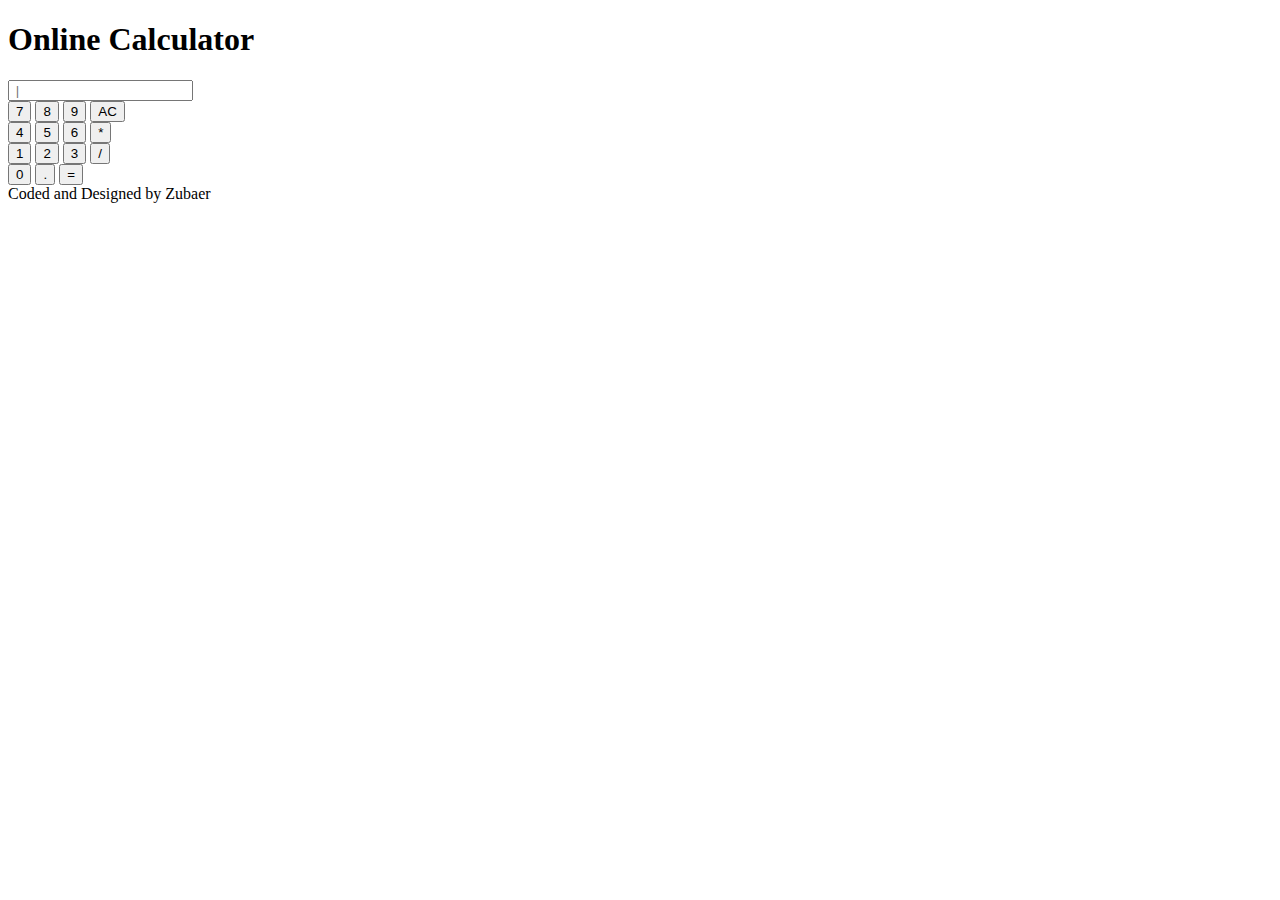
==== index.html @ 1cd0751f "Rename Calculator.html to index.html" ====
<!DOCTYPE html>
<html lang="en">
<head>
    <meta charset="UTF-8">
    <meta http-equiv="X-UA-Compatible" content="IE=edge">
    <meta name="viewport" content="width=device-width, initial-scale=1.0">
    <link rel = "stylesheet" href = "Calculator.css">
    <title>Online Calculator </title>
</head>
<body>
      <h1> Online Calculator </h1>

   <div class = "container">
      <div class = "calculator">
      <form>

         <div class = "display">
            <input type = "text" placeholder = " | " name = "display">

         </div>
         <div class = "first">
            <input type = "button" value = "7" onclick="display.value += '7'">  
            <input type = "button" value = "8" onclick="display.value += '8'">
            <input type = "button" value = "9" onclick="display.value += '9'">
            <input type = "button" value = "AC"onclick="display.value = ' '">

         </div>

         <div class = "second">
            <input type = "button" value = "4" onclick="display.value += '4'">
            <input type = "button" value = "5" onclick="display.value += '5'">
            <input type = "button" value = "6"onclick="display.value += '6'">
            <input type = "button" value = "*"onclick="display.value += '*'">
         </div>


         <div class = "third">
            <input type = "button" value = "1" onclick="display.value += '1'">
            <input type = "button" value = "2" onclick="display.value += '2'">
            <input type = "button" value = "3" onclick="display.value += '3'">
            <input type = "button" value = "/" onclick="display.value += '/'">
         </div>

         <div class = "fourth">
            <input type = "button" value = "0" onclick="display.value += '0'">
            <input type = "button" value = "." onclick="display.value += '.'">
            <input type = "button" class = "equal" value = "=" onclick="display.value =  eval(display.value)">
            
         </div>
         

      </form>



      






   </div>
   </div>
   <div class = "sponsor">
      Coded and Designed by Zubaer 
   </div>
   
    
</body>
</html>
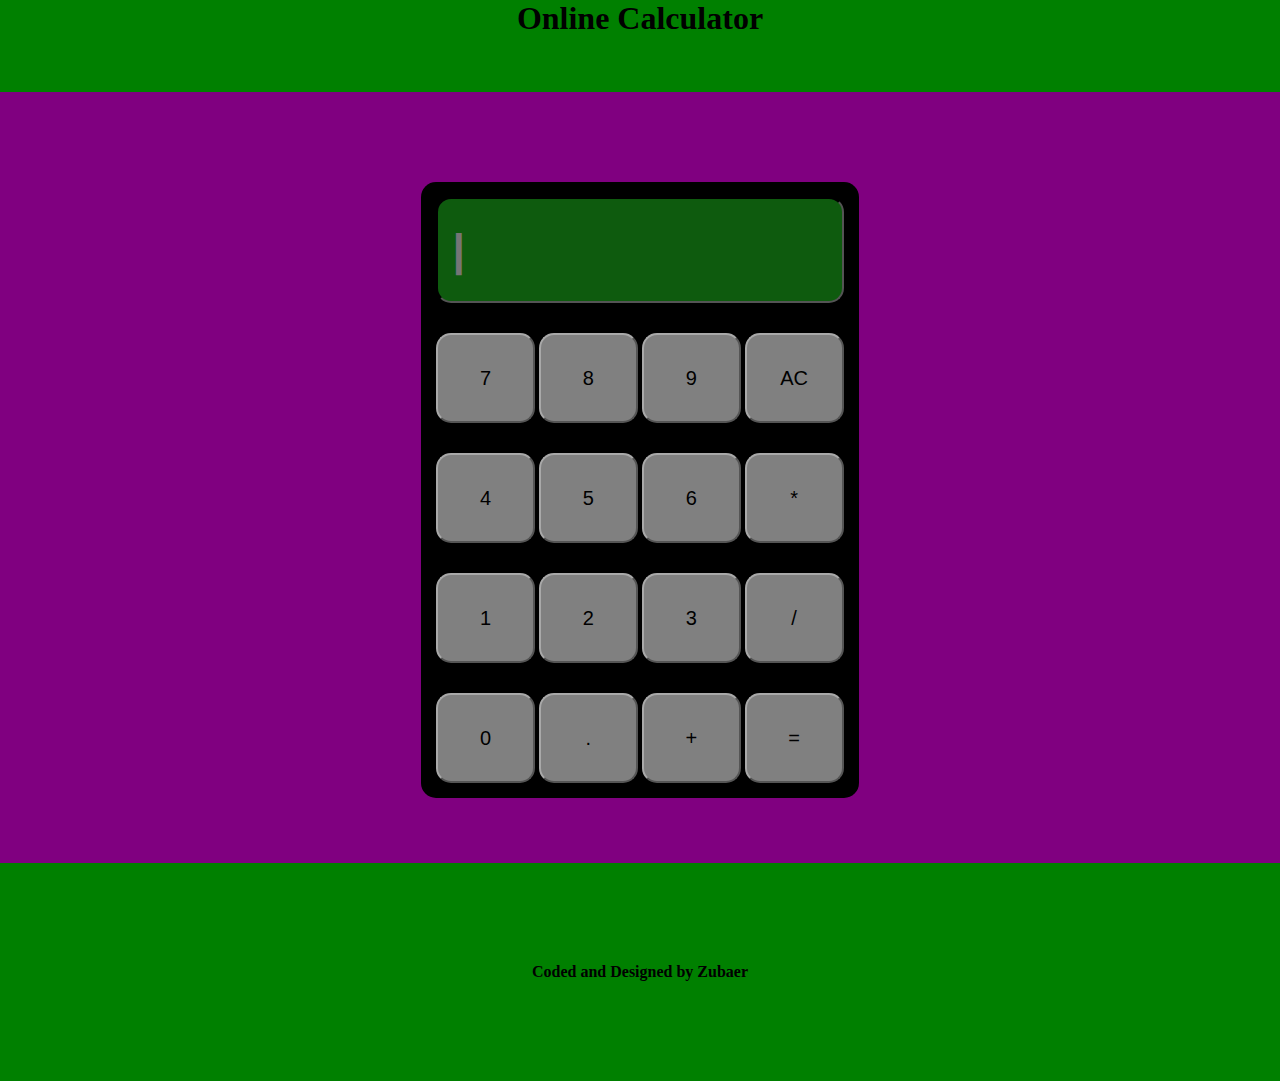
==== commit 0a948dfc: "Merge branch 'main' of https://github.com/HackerZay23/Calculator-Web" ====
--- a/index.html
+++ b/index.html
@@ -44,6 +44,7 @@
          <div class = "fourth">
             <input type = "button" value = "0" onclick="display.value += '0'">
             <input type = "button" value = "." onclick="display.value += '.'">
+            <input type = "button" value = "+" onclick = display.value += "+">
             <input type = "button" class = "equal" value = "=" onclick="display.value =  eval(display.value)">
             
          </div>
--- a/Calculator.css
+++ b/Calculator.css
@@ -0,0 +1,108 @@
+*{
+    margin: 0%;
+    
+}
+
+h1{
+    display: flex;
+    justify-content: center;
+    background-color: green;
+    padding-bottom: 55px;
+}
+
+.container{
+    background-color: purple;
+    padding-bottom: 65px;
+    height: auto;
+    width:auto;
+}
+
+.display{
+    margin-top: 90px;
+    background-color: black;
+}
+
+
+
+.calculator{
+    display: flex;
+    justify-content: center;
+    align-items: center;
+    
+}
+
+
+.calculator form input{
+    
+    width: 98.9px;
+    height: 90px;
+    background-color: grey;
+    border-radius: 15px;
+    font-size: 20px;
+    border-color: darkgrey;
+    
+}
+
+
+
+
+
+.display{
+    padding: 15px;
+    border-top-right-radius: 15px;
+    border-top-left-radius: 15px;
+    border-color: grey;
+    
+}
+
+
+
+.calculator .display input{
+
+    background-color:rgb(14, 91, 14);
+    border-width: 2px;
+    border-color: black;
+    width: 400px;
+    height: 100px;
+    font-size: 45px;
+    color: black;
+    font-weight: bolder;
+    
+}
+
+
+
+.first{
+    background-color: black;
+    padding: 15px;
+    
+}
+
+.second{
+    background-color: black;
+    padding: 15px;
+}
+
+.third{
+    background-color: black;
+    padding: 15px;
+}
+
+.fourth{
+    background-color: black;
+    padding: 15px;
+    border-bottom-right-radius: 15px;
+    border-bottom-left-radius: 15px;
+}
+
+
+
+
+.sponsor{
+    display: flex;
+    justify-content: center;
+    background-color: green;
+    font-weight: bolder;
+    padding-top: 100px;
+    padding-bottom: 100px;
+}